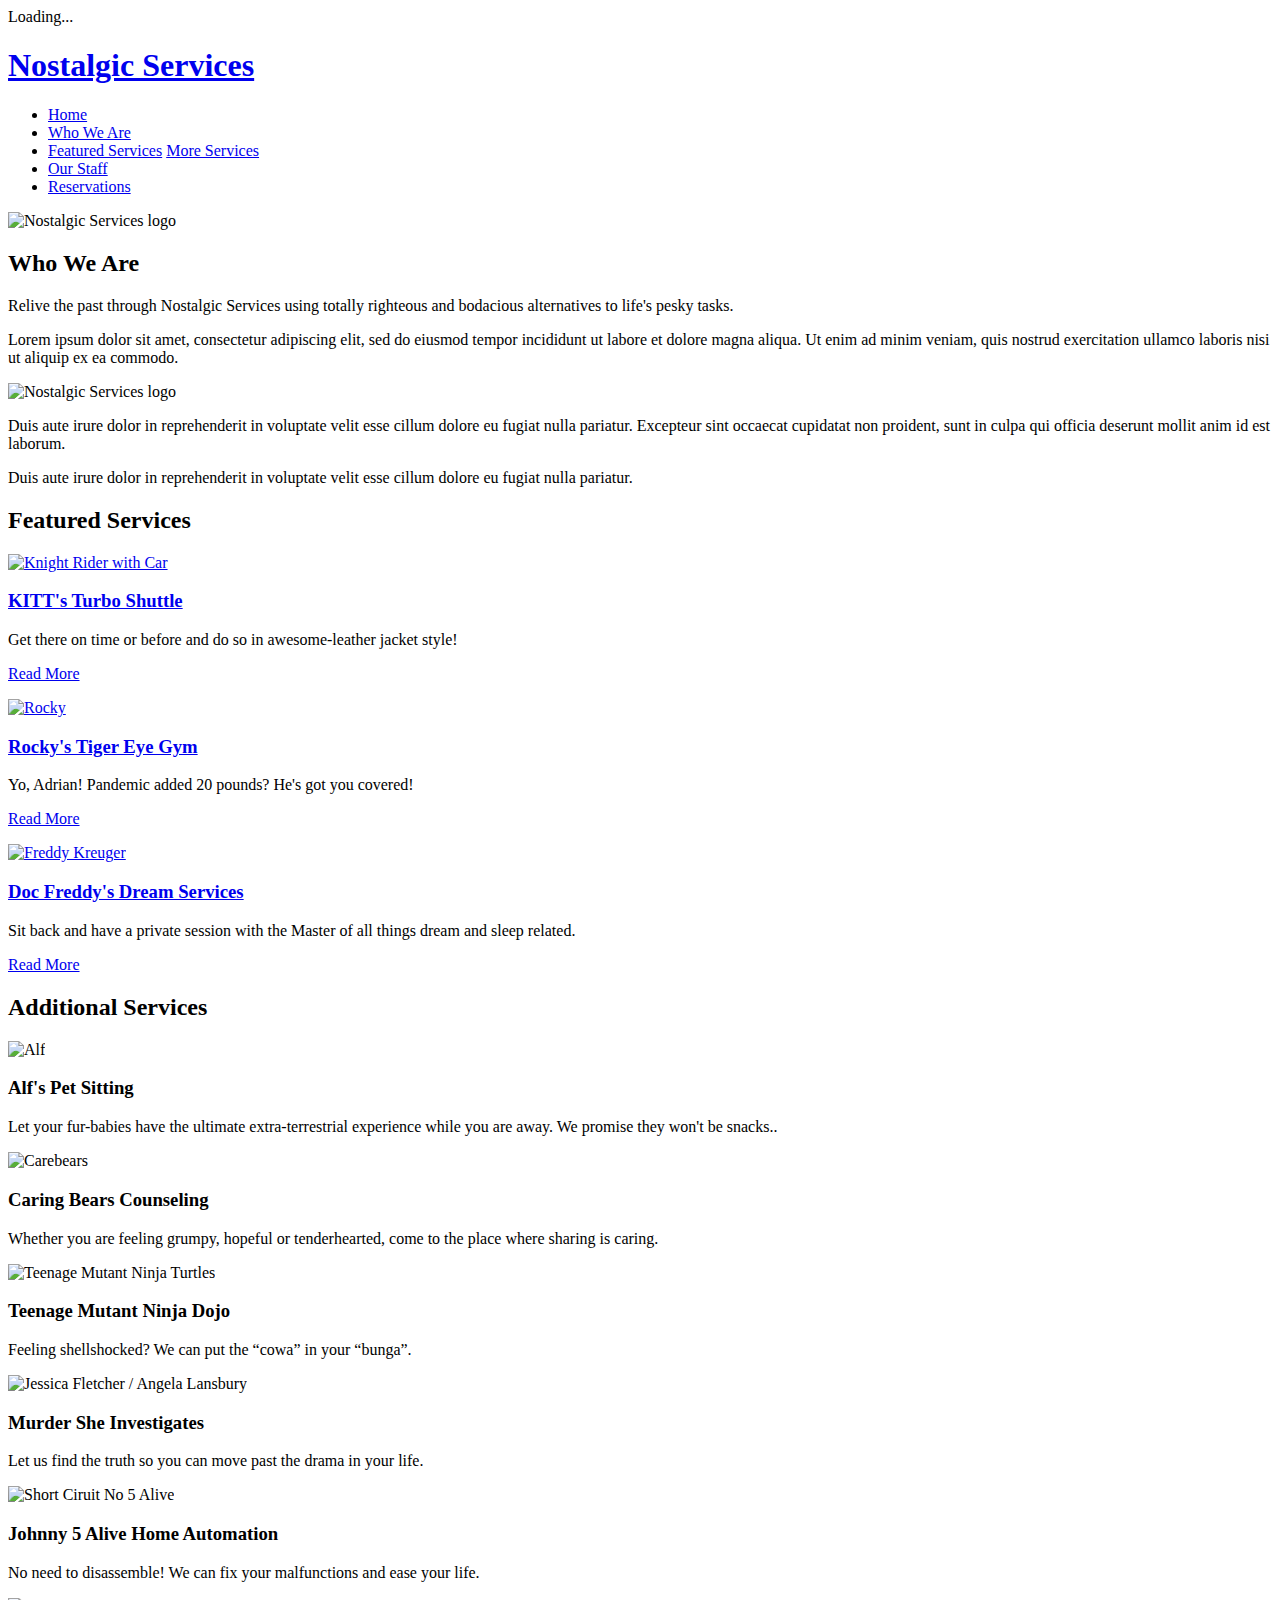
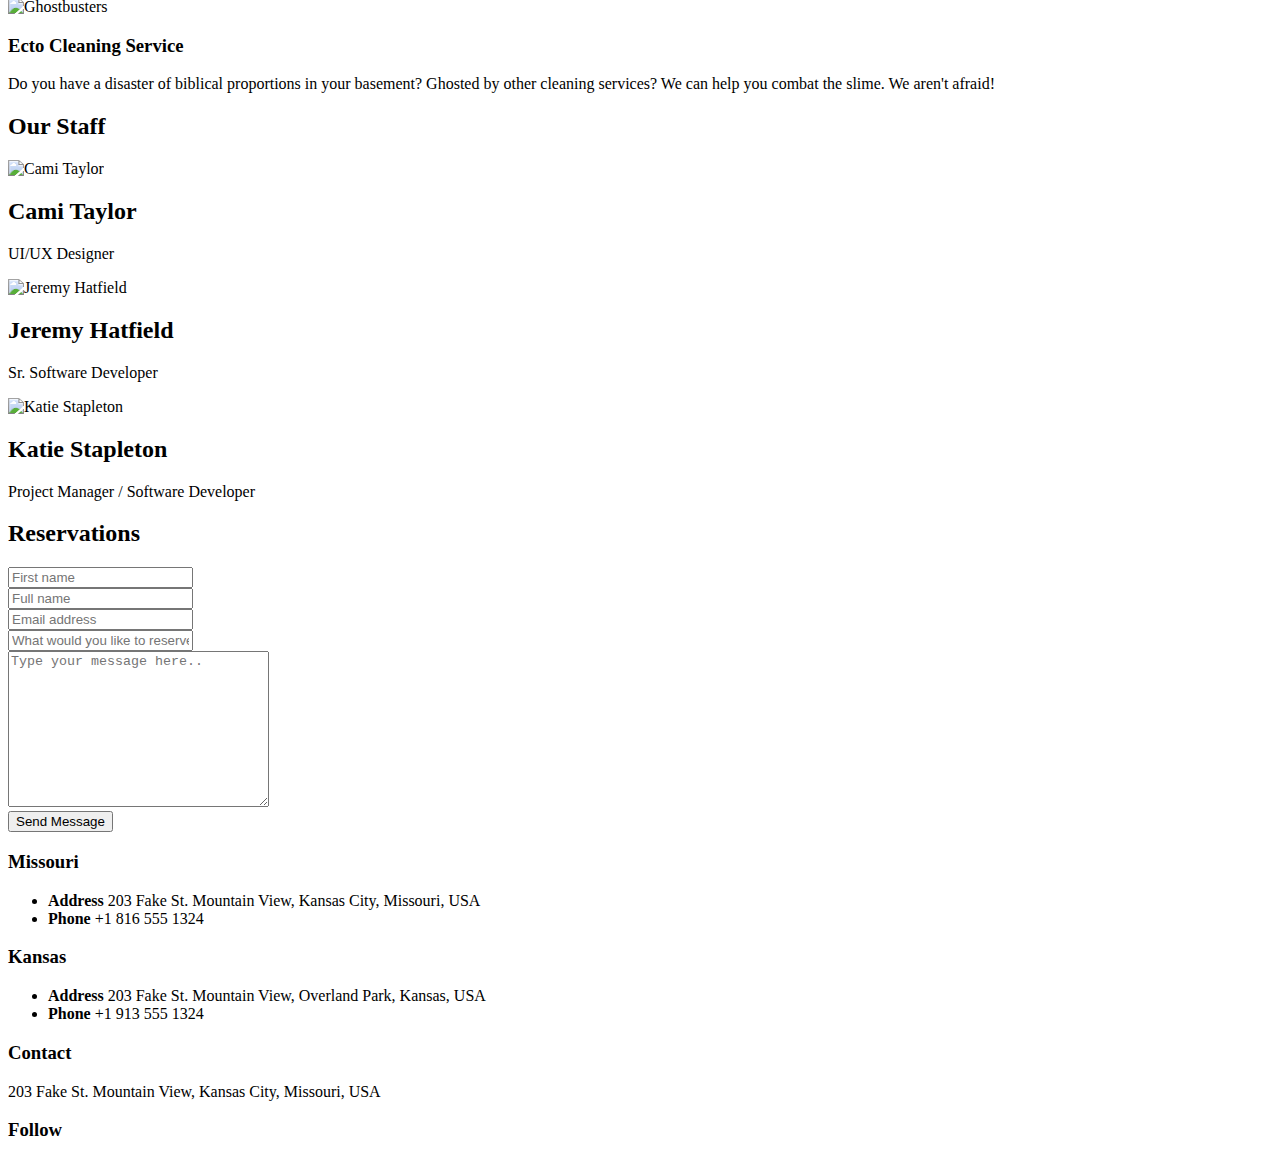
==== index.html @ eb20b689 "iphone - AHHHH" ====
<!DOCTYPE html>
<html lang="en">
  <!-- ******************************************************
    ** Open-source web development project.
    ** Authors:  Cami Taylor, Jeremy Hatfield, Katie Stapleton  
    ** Agile Project: Nostaglic Services
    ** 
    ** Template Copyright: Colorlibs.com
    ** Media Copyright: All media images were retrieved from stock photo sources.
    ** Purpose: This website is built for personal portfolios. It is not intended for commerical purposes. 
    ********************************************************* -->

  <!-- NOTES: make sure to check mobile. -->
  <head>
    <title>Nostalgic Services</title>
    <meta charset="utf-8" />
    <meta
      name="viewport"
      content="width=device-width, initial-scale=1, shrink-to-fit=yes"
    />

    <link rel="stylesheet" href="css/style.css" />
    <link rel="stylesheet" href="css/bootstrap/bootstrap.css" />
    <link rel="stylesheet" href="css/bootstrap-datepicker.css" />

    <link rel="stylesheet" href="css/owl.carousel.min.css" />
    <link rel="stylesheet" href="css/owl.theme.default.min.css" />
    <link rel="stylesheet" href="css/owl.theme.default.min.css" />
    <link rel="stylesheet" href="css/aos.css" />
    <link rel="stylesheet" href="css/jquery-ui.css" />
    <link rel="stylesheet" href="css/jquery.fancybox.min.css" />

    <link rel="preconnect" href="https://fonts.gstatic.com" />
    <link rel="stylesheet" href="fonts/icomoon/style.css" />
    <link rel="stylesheet" href="fonts/flaticon/font/flaticon.css" />
    <link
      rel="stylesheet"
      href="https://fonts.googleapis.com/css2?family=Kaushan+Script&display=swap"
    />
  </head>

  <!--spinner/loading icon-->
  <body data-spy="scroll" data-target=".site-navbar-target" data-offset="300">
    <div id="overlayer"></div>
    <div class="loader">
      <div class="spinner-border text-primary" role="status">
        <span class="sr-only">Loading...</span>
      </div>
    </div>
    <!--mobile adjustment-->
    <div class="site-wrap">
      <div class="site-mobile-menu site-navbar-target">
        <div class="site-mobile-menu-header">
          <div class="site-mobile-menu-close mt-3">
            <span class="icon-close2 js-menu-toggle"></span>
          </div>
        </div>
        <div class="site-mobile-menu-body"></div>
      </div>

      <!--Navigation bar-->
      <header class="site-navbar py-4 js-sticky-header site-navbar-target">
        <div class="container">
          <div class="row align-items-left justify-content-center">
            <div class="col-4">
              <h1 class="m-0 site-logo">
                <a href="index.html">Nostalgic Services</a>
              </h1>
            </div>

            <div class="col-8">
              <nav
                class="site-navigation position-relative text-right d-lg-none"
              >
                <ul
                  class="site-menu main-menu js-clone-nav mr-auto d-none d-lg-block"
                >
                  <!-- nav button 01. HOME -->
                  <li>
                    <a href="#home-section" class="nav-link"> Home</a>
                  </li>
                  <!-- nav button 02 -->
                  <li>
                    <a href="#about-section" class="nav-link"> Who We Are</a>
                  </li>
                  <!--nav button 03. featured services -->
                  <li>
                    <a href="#featured-section" class="nav-link">
                      Featured Services</a
                    >
                    <!-- nav button 04. add'l services -->
                    <a href="#additional-section" class="nav-link">
                      More Services</a
                    >
                  </li>
                  <!--nav button 05. our staff -->
                  <li>
                    <a href="#staff-section" class="nav-link"> Our Staff</a>
                  </li>
                  <!-- nav button 06. contact -->
                  <li>
                    <a href="#reservation-section" class="nav-link"> Reservations</a>
                  </li>
                </ul>
              </nav>
              <!--Gotta love hamburgers-->
              <a
                href="#"
                class="d-inline-block site-menu-toggle js-menu-toggle float-right"
              >
                <span class="icon-menu h1"></span>
              </a>
            </div>
          </div>
        </div>
      </header>

      <!-- primary head including background and text -->
      <!--background image-->
      <!-- FORMER background image code
        <div
        class="site-blocks-cover overlay bg-light"
        style="background-image: url('images/bkgd_head.png')"
        id="home-section"
      </div>
       -->
 
      <div class="row">
        <div class="col-12" id="home-section">
        <img
          src="images/head_large_01.jpg"
          class="img-fluid"
          id="main_header"
          alt="Nostalgic Services logo"
        />
        </div>
      </div>
 
    <!--head text -->
    <!-- EMPTY. TEXT ONLY use to be the "we are services"
        <div class="container">
          <div class="row justify-content-center">
            <div class="col-12 text-center align-self-center text-intro">
              <div class="row justify-content-center">
                <div class="col-lg-8">
                  <h1 class="text-white" data-aos="fade-up" data-aos-delay="">
                    what am i???
                  </h1>
                </div>
              </div>
            </div>
          </div>
        </div>
      -->

      <!--About us section-->
      <div class="site-section" id="about-section">
        <div class="container">
          <div class="row">
            <div class="col-12 mb-4 position-relative">
              <h2 class="section-title text-center mb-5">Who We Are</h2>
            </div>
            <!--about us col1-->
            <div class="col-lg-4">
              <p>Relive the past through Nostalgic Services using totally righteous
                and bodacious alternatives to life's pesky tasks.</p>

              <p>Lorem ipsum dolor sit amet, consectetur adipiscing elit, sed do eiusmod tempor incididunt ut labore et dolore magna aliqua. Ut enim ad minim veniam, quis nostrud exercitation ullamco laboris nisi ut aliquip ex ea commodo.
              </p>
            </div>
            <!--about us image. NS logo-->
            <div class="col-lg-4">
              <img
                src="images/about_img.png"
                alt="Nostalgic Services logo"
                class="img-fluid"
              />
              <!-- author: freepikcompany / freepik.com -->
            </div>
            <!-- about us col2 -->
            <div class="col-lg-4">
              <p>
                Duis aute irure dolor in reprehenderit in voluptate velit esse cillum dolore eu fugiat nulla pariatur. Excepteur sint occaecat cupidatat non proident, sunt in culpa qui officia deserunt mollit anim id est laborum.
              </p>

              <p>
                Duis aute irure dolor in reprehenderit in voluptate velit esse cillum dolore eu fugiat nulla pariatur.
              </p>
            </div>
          </div>
        </div>
      </div>
    </div>

    <!-- featured services section -->
    <section class="site-section bg-light" id="featured-section">
      <div class="container">
        <div class="row">
          <div class="col-12 mb-5 position-relative">
            <h2 class="section-title text-center mb-5">Featured Services</h2>
          </div>
          <!-- featured service card 01. Knight Rider-->
          <div
            class="col-md-6 mb-5 mb-lg-0 col-lg-4"
            data-aos="fade-up"
            data-aos-delay="2"
          >
            <div class="blog_entry">
              <a href="single.html">
                <img
                  src="images/feat_serv_01.jpg"
                  alt="Knight Rider with Car"
                  class="img-fluid"
                />
                <!--author: anonymous / wallpaperflare.com -->
              </a>
              <div class="p-4 bg-white">
                <h3>
                  <a href="single.html">KITT's Turbo Shuttle</a>
                </h3>
                <p>
                  Get there on time or before and do so in awesome-leather
                  jacket style!
                </p>
                <p class="more"><a href="single.html">Read More</a></p>
              </div>
            </div>
          </div>
          <!-- featured service card 02. Rocky-->
          <div
            class="col-md-6 mb-5 mb-lg-0 col-lg-4"
            data-aos="fade-up"
            data-aos-delay="1490"
          >
            <div class="blog_entry">
              <a href="dual.html">
                <img
                  src="images/feat_serv_02.jpg"
                  alt="Rocky"
                  class="img-fluid"
                />
                <!--author: Sunset Boulevard/Getty Images-->
              </a>
              <div class="p-4 bg-white">
                <h3>
                  <a href="dual.html">Rocky's Tiger Eye Gym</a>
                </h3>
                <p>
                  Yo, Adrian! Pandemic added 20 pounds? He's got you covered!
                </p>
                <p class="more">
                  <a href="dual.html">Read More</a>
                </p>
              </div>
            </div>
          </div>
          <!-- featured service card 03. Freddy Kreuger-->
          <div
            class="col-md-6 mb-5 mb-lg-0 col-lg-4"
            data-aos="fade-up"
            data-aos-delay="1815"
          >
            <div class="blog_entry">
              <a href="triple.html">
                <img
                  src="images/feat_serv_03.jpg"
                  alt="Freddy Kreuger"
                  class="img-fluid"
                />
                <!--author: Enrique Guzmán Egas / unsplashed.com -->
              </a>
              <div class="p-4 bg-white">
                <h3>
                  <a href="triple.html">Doc Freddy's Dream Services</a>
                </h3>
                <p>
                  Sit back and have a private session with the Master of all
                  things dream and sleep related.
                </p>
                <p class="more"><a href="triple.html">Read More</a></p>
              </div>
            </div>
            </div>
          </div>
        </div>
      </div>
    </section>


    <!-- add'l services (Adl) section -->
    <!-- Note: once all icons in this section are replaced, "flaticon" folder is not longer needed-->
    <div class="site-section" id="additional-section">
      <div class="container">
        <div class="row">
          <div class="col-12 mb-5 position-relative">
            <h2 class="section-title text-center mb-5">Additional Services</h2>
          </div>
          <!-- Adl 01. R1/C1. Alf -->
          <div class="col-md-6 mb-4" data-aos="fade-up" data-aos-delay="100">
            <div class="service d-flex h-100">
              <div class="svg-icon">
                <img src="images/adl_serv_01.jpg" alt="Alf" class="img-fluid" />
              </div>
              <div class="service-about">
                <h3>Alf's Pet Sitting</h3>
                <p>
                  Let your fur-babies have the ultimate extra-terrestrial
                  experience while you are away. We promise they won't be
                  snacks..
                </p>
                <!--author: Ays4R-H4rB / favpng.com -->
              </div>
            </div>
          </div>
          <!-- Adl 02. R1/C2. Care Bears -->
          <div class="col-md-6 mb-4" data-aos="fade-up" data-aos-delay="100">
            <div class="service d-flex h-100">
              <div class="svg-icon">
                <img
                  src="images/adl_serv_02.jpeg"
                  alt="Carebears"
                  class="img-fluid"
                />
                <!--author: Tom Larsen / favpng.com-->
              </div>
              <div class="service-about">
                <h3>Caring Bears Counseling</h3>
                <p>
                  Whether you are feeling grumpy, hopeful or tenderhearted, come
                  to the place where sharing is caring.
                </p>
              </div>
            </div>
          </div>
          <!-- Adl 03. R2/C1. TMNT -->
          <div class="col-md-6 mb-4" data-aos="fade-up" data-aos-delay="100">
            <div class="service d-flex h-100">
              <div class="svg-icon">
                <img
                  src="images/adl_serv_03.png"
                  alt="Teenage Mutant Ninja Turtles"
                  class="img-fluid"
                />
                <!--author: SaikoYG / favpng.com -->
              </div>
              <div class="service-about">
                <h3>Teenage Mutant Ninja Dojo</h3>
                <p>
                  Feeling shellshocked? We can put the “cowa” in your “bunga”.
                </p>
              </div>
            </div>
          </div>
          <!-- Adl 04. R2/C2. Murder She Wrote -->
          <div class="col-md-6 mb-4" data-aos="fade-up" data-aos-delay="100">
            <div class="service d-flex h-100">
              <div class="svg-icon">
                <img
                  src="images/adl_serv_04.jpg"
                  alt="Jessica Fletcher / Angela Lansbury"
                  class="img-fluid"
                />
                <!--author: Markus Winkler / unsplashed.com -->
              </div>
              <div class="service-about">
                <h3>Murder She Investigates</h3>
                <p>
                  Let us find the truth so you can move past the drama in your
                  life.
                </p>
              </div>
            </div>
          </div>
          <!-- Adl 05. R3/C1. Short circuit -->
          <div class="col-md-6 mb-4" data-aos="fade-up" data-aos-delay="100">
            <div class="service d-flex h-100">
              <div class="svg-icon">
                <img
                  src="images/adl_serv_05.png"
                  alt="Short Ciruit No 5 Alive"
                  class="img-fluid"
                />
                <!--author:  wersjapisanie-prac / favpng.com -->
              </div>
              <div class="service-about">
                <h3>Johnny 5 Alive Home Automation</h3>
                <p>
                  No need to disassemble! We can fix your malfunctions and ease
                  your life.
                </p>
              </div>
            </div>
          </div>
          <!-- Adl 06. R2/C1. Ghostbusters -->
          <div class="col-md-6 mb-4" data-aos="fade-up" data-aos-delay="100">
            <div class="service d-flex h-100">
              <div class="svg-icon">
                <img
                  src="images/adl_serv_06.png"
                  alt="Ghostbusters"
                  class="img-fluid"
                />
                <!--author: draine / favpng.com --> 
              </div>
              <div class="service-about">
                <h3>Ecto Cleaning Service</h3>
                <p>
                  Do you have a disaster of biblical proportions in your
                  basement? Ghosted by other cleaning services? We can help you
                  combat the slime. We aren't afraid!
                </p>
              </div>
            </div>
          </div>
        </div>
      </div>
      <!-- Staff section -->
      <div class="site-section bg-light" id="staff-section">
        <div class="container">
          <div class="row">
            <div class="col-12 mb-5 position-relative">
              <h2 class="section-title text-center mb-5">Our Staff</h2>
            </div>
            <!-- staff: Cami Taylor -->
            <div class="col-md-6 mb-4" data-aos="fade-up" data-aos-delay="100">
              <div class="service d-flex h-100">
                <div class="svg-icon">
                  <img
                    src="images/cami_avatar.svg"
                    alt="Cami Taylor"
                    class="img-fluid"
                  />
                 <!-- accredited: getavataaars.com/ --> 
                </div>
                <div class="service-about">
                  <h2>Cami Taylor</h2>
                  <p class="font-weight-bold">UI/UX Designer</p>
                </div>
              </div>
            </div>
          </div>
          <!-- staff: Jeremy Hatfield -->
          <div class="row">
            <div
              class="col-md-6 mb-4"
              data-aos="fade-up"
              data-aos-delay="100"
            ></div>
            <div class="col-md-6 mb-4" data-aos="fade-up" data-aos-delay="100">
              <div class="service d-flex h-100">
                <div class="svg-icon">
                  <img
                    src="images/jeremy_avatar.svg"
                    alt="Jeremy Hatfield"
                    class="img-fluid"
                  />
                  <!-- accredited: getavataaars.com/ --> 
                </div>
                <div class="service-about">
                  <h2>Jeremy Hatfield</h2>
                  <p class="font-weight-bold">Sr. Software Developer</p>
                </div>
              </div>
            </div>
          </div>
          <!-- staff: Katie Stapleton -->
          <div class="row">
            <div class="col-md-6 mb-4" data-aos="fade-up" data-aos-delay="100">
              <div class="service d-flex h-100">
                <div class="svg-icon">
                  <img
                    src="images/katie_avatar.svg"
                    alt="Katie Stapleton"
                    class="img-fluid"
                  />
                  <!-- accredited: getavataaars.com/ --> 
                </div>
                <div class="service-about">
                  <h2>Katie Stapleton</h2>
                  <p class="font-weight-bold">
                    Project Manager / Software Developer
                  </p>
                </div>
              </div>
            </div>
          </div>
        </div>
      </div>
    </div>

    <section class="site-section" id="reservation-section">
      <div class="container">
        <div class="row">
          <div class="col-12 mb-5 position-relative">
            <h2 class="section-title text-center mb-5">Reservations</h2>
          </div>
        </div>
        <!--contact form to send message -->
        <div class="row justify-content-between">
          <div class="col-lg-6">
            <form action="#" class="form">
              <div class="row mb-4">
                <!-- first name -->
                <div class="form-group col-6">
                  <input
                    type="text"
                    class="form-control"
                    placeholder="First name"
                  />
                </div>
                <!-- full name -->
                <div class="form-group col-6">
                  <input
                    type="text"
                    class="form-control"
                    placeholder="Full name"
                  />
                </div>
              </div>
              <!-- email  -->
              <div class="row mb-4">
                <div class="form-group col-12">
                  <input
                    type="email"
                    class="form-control"
                    placeholder="Email address"
                  />
                </div>
              </div>
              <!-- subject -->
              <div class="row mb-4">
                <div class="form-group col-12">
                  <input
                    type="text"
                    class="form-control"
                    placeholder="What would you like to reserve?"
                  />
                </div>
              </div>
              <!-- message -->
              <div class="row mb-4">
                <div class="form-group col-12">
                  <textarea
                    name="#"
                    id="#"
                    cols="30"
                    rows="10"
                    class="form-control"
                    placeholder="Type your message here.."
                  ></textarea>
                </div>
              </div>
              <!-- send message button -->
              <div class="row">
                <div class="col-md-6">
                  <input
                    type="submit"
                    class="btn btn-primary"
                    value="Send Message"
                  />
                </div>
              </div>
            </form>
          </div>
          <!-- Location Information -->
          <div class="col-lg-5">
            <!-- location 1 -->
            <h3>Missouri</h3>
            <ul class="list-unstyled mb-5">
              <li class="mb-3">
                <strong class="d-block mb-1">Address</strong>
                <span
                  >203 Fake St. Mountain View, Kansas City, Missouri,
                  USA</span
                >
              </li>
              <li class="mb-3">
                <strong class="d-block mb-1">Phone</strong>
                <span>+1 816 555 1324</span>
              </li>
            </ul>
            <!-- location 2 -->
            <h3>Kansas</h3>
            <ul class="list-unstyled">
              <li class="mb-3">
                <strong class="d-block mb-1">Address</strong>
                <span
                  >203 Fake St. Mountain View, Overland Park, Kansas,
                  USA</span
                >
              </li>
              <li class="mb-3">
                <strong class="d-block mb-1">Phone</strong>
                <span>+1 913 555 1324</span>
              </li>
            </ul>
          </div>
        </div>
      </div>
    </section>

    <!-- Footer section -->
    <footer class="site-section bg-light footer">
      <div class="container">
        <div class="row mb-5">
          <div class="col-md-3">
            <!-- ftr.C1. Services #1  -->
            <!-- ISSUE: "services" listed twice. consider changing to "Service Available in:" "Service location" etc-->
            <h3 class="footer-title">Contact</h3>
            <p>
              <!-- ISSUE: address needs to be changed or removed-->
              <span class="d-inline-block d-md-block"
                >203 Fake St. Mountain View,</span
              >
              Kansas City, Missouri, USA
            </p>
          </div>
          <div class="col-md-4 mx-auto">
            <div class="row">
              <!-- <div class="col-lg-4">
                  <h3 class="footer-title">Services</h3>
                  <ul class="list-unstyled">
                    <li><a href="#">Content Marketing</a></li>
                    <li><a href="#">Brand & Logo</a></li>
                    <li><a href="#">Social Advertising</a></li>
                  </ul>
                </div>
                
                <div class="col-lg-4">
                  <h3 class="footer-title">Resources</h3>
                  <ul class="list-unstyled">
                    <li><a href="#">Social Marketing</a></li>
                    <li><a href="#">Web Design</a></li>
                    <li><a href="#">Web Development</a></li>
                  </ul>
                </div>
                
                <div class="col-lg-4">
                  <h3 class="footer-title">Templates</h3>
                  <ul class="list-unstyled">
                    <li><a href="#">Illustration</a></li>
                    <li><a href="#">Video Editing</a></li>
                    <li><a href="#">Copywriting</a></li>
                  </ul>
                </div>-->
            </div>
          </div>
          <!-- ftr.C4. "Follow Me" -->
          <div class="col-md-5">
            <h3 class="footer-title">Follow</h3>
            <a href="#" class="social-circle m-2">
              <span class="icon-twitter"></span>
            </a>
            <a href="#" class="social-circle m-2">
              <span class="icon-facebook"></span>
            </a>
            <a href="#" class="social-circle m-2">
              <span class="icon-instagram"></span>
            </a>
            <a href="#" class="social-circle m-2">
              <span class="icon-dribbble"></span>
            </a>
            <a href="#" class="social-circle m-2">
              <span class="icon-linkedin"></span>
            </a>
          </div>
        </div>

        <!--Copyright claim/disclaimers
          <div class="row">
            <div class="col-12 text-center" >
              <p>
               Link back to Colorlib can't be removed. Template is licensed under CC BY 3.0.
                Copyright &copy;
                <script>
                  document.write(new Date().getFullYear());
                </script>
                All rights reserved | The template is made with
                <i class="icon-heart" aria-hidden="true"></i> by
                <a href="https://colorlib.com" target="_blank">Colorlib</a>
                Link back to Colorlib can't be removed. Template is licensed under CC BY 3.0.
              </p>
            </div>
          </div> -->
      </div>
    </footer>

    <!-- .site-wrap -->

    <script src="js/jquery-3.3.1.min.js"></script>
    <script src="js/jquery-ui.js"></script>
    <script src="js/popper.min.js"></script>
    <script src="js/bootstrap.min.js"></script>
    <script src="js/owl.carousel.min.js"></script>
    <script src="js/jquery.easing.1.3.js"></script>
    <script src="js/aos.js"></script>
    <script src="js/jquery.fancybox.min.js"></script>
    <script src="js/jquery.sticky.js"></script>
    <script src="js/isotope.pkgd.min.js"></script>

    <script src="js/main.js"></script>
  </body>
</html>
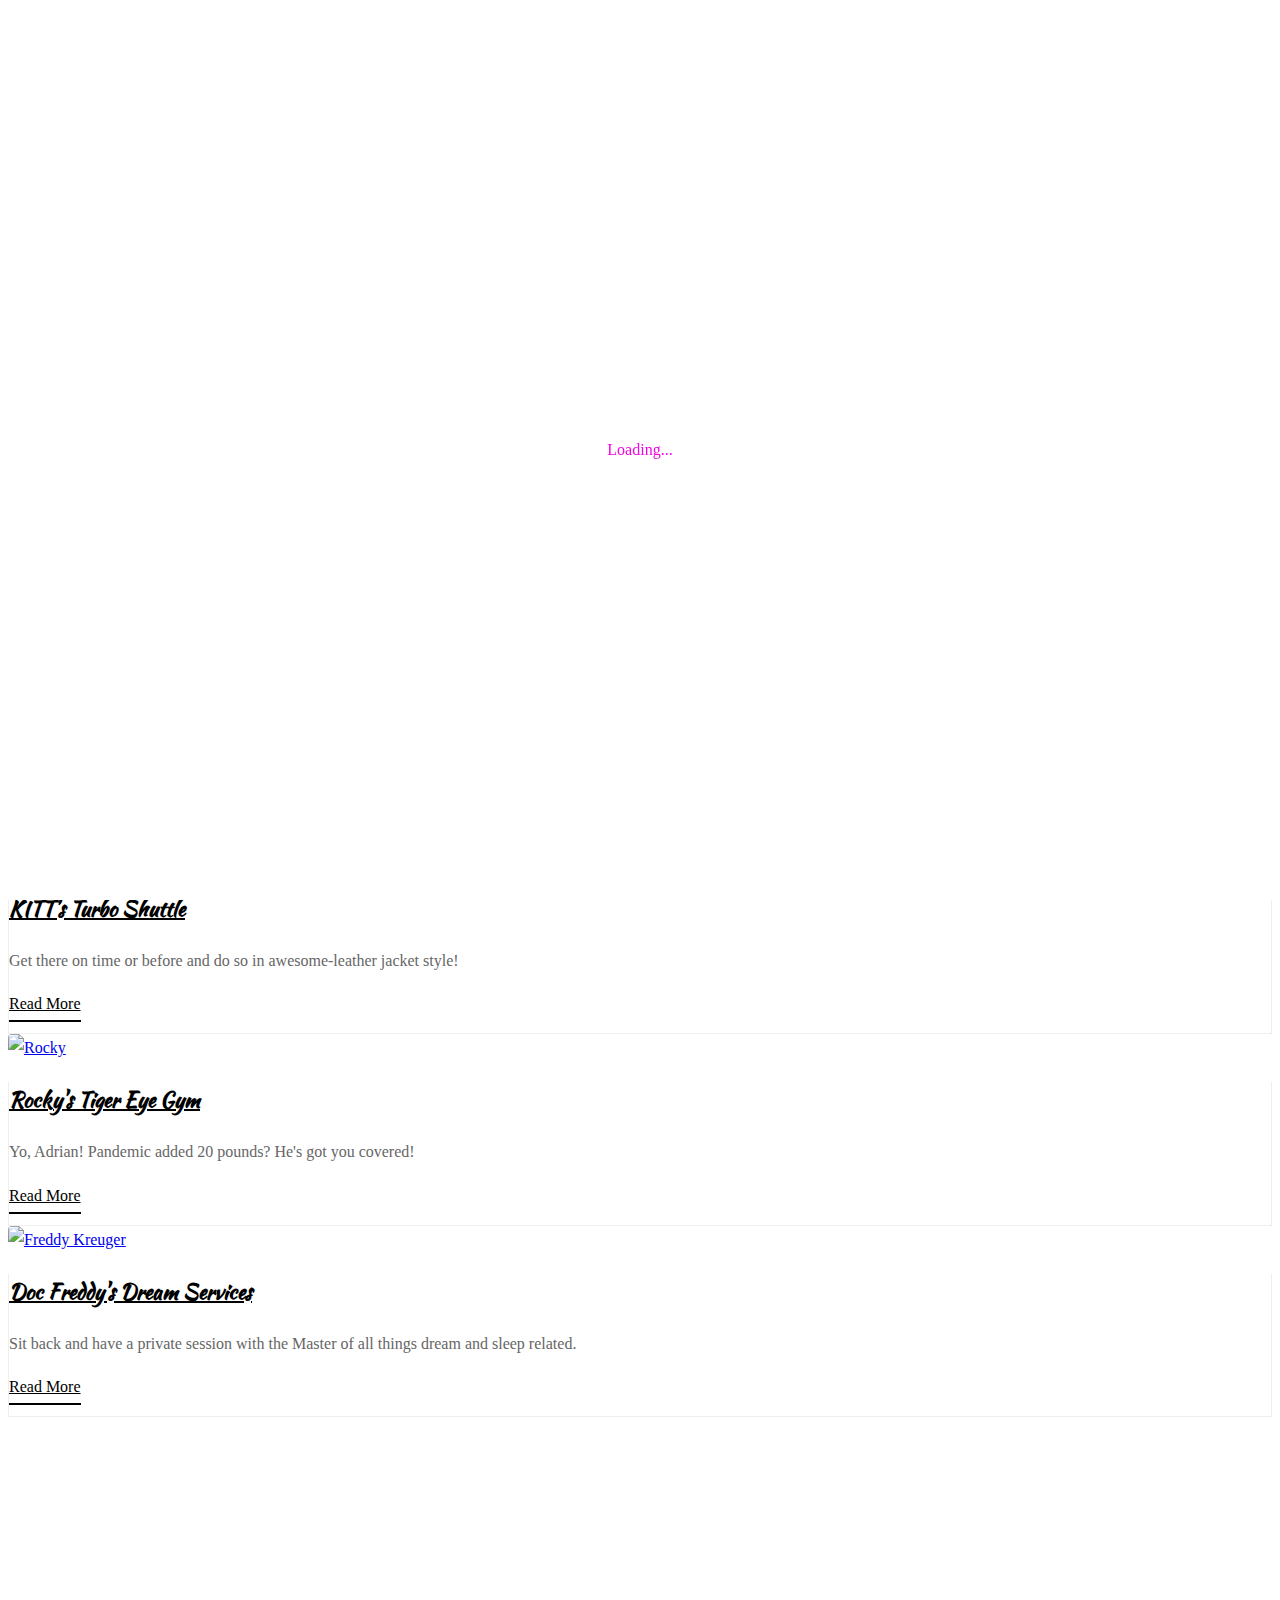
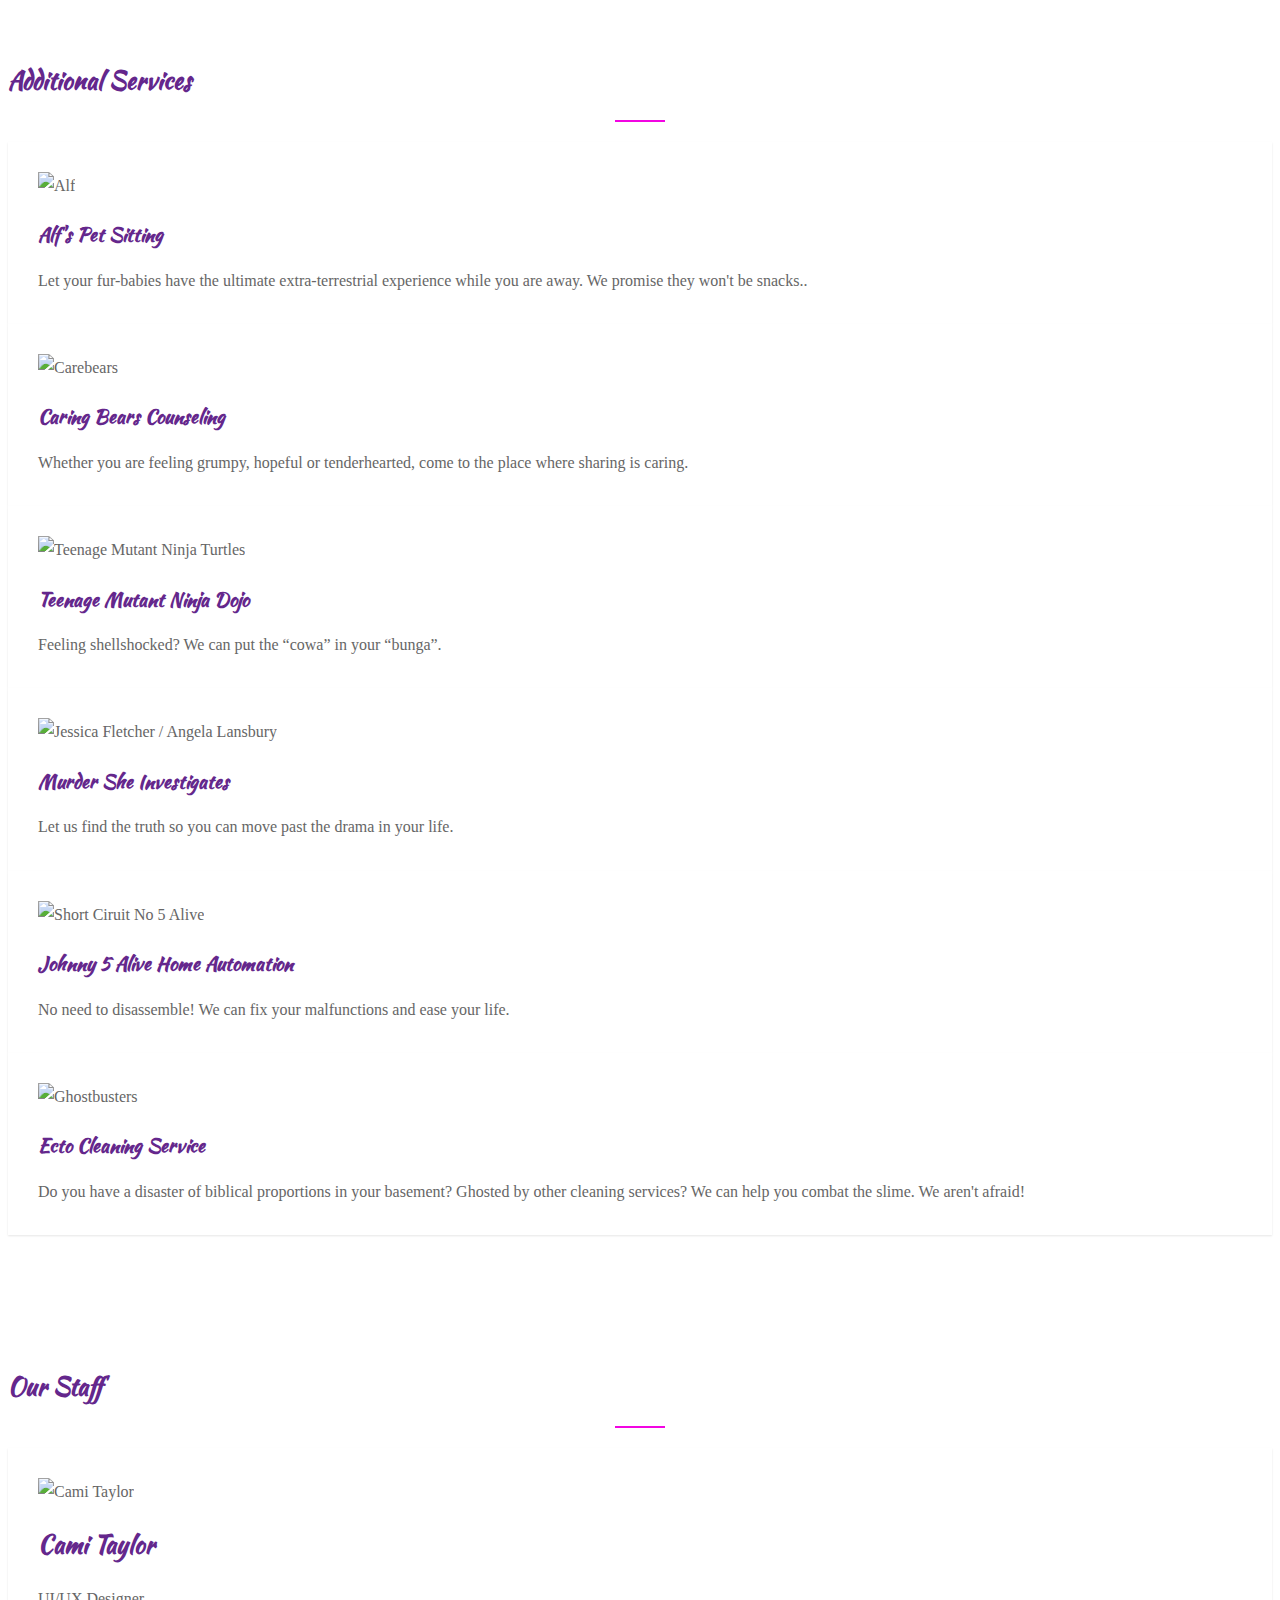
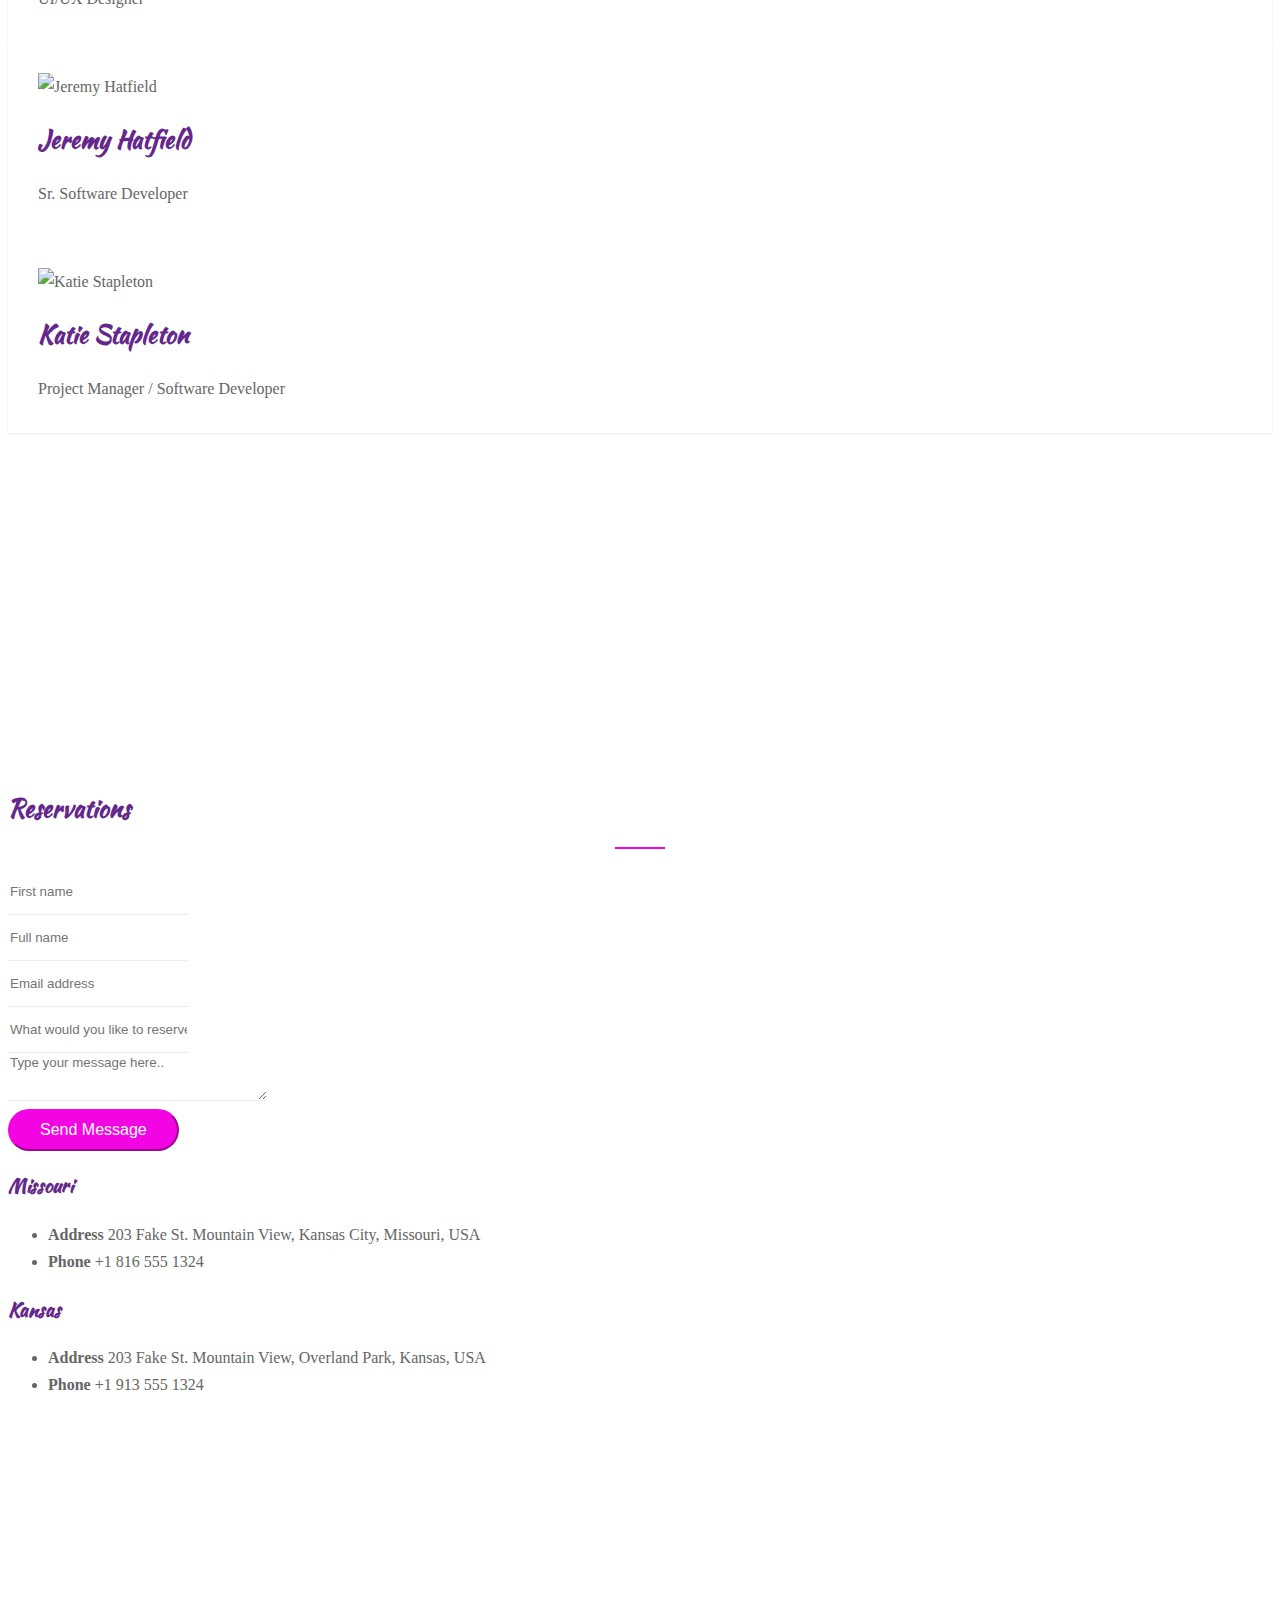
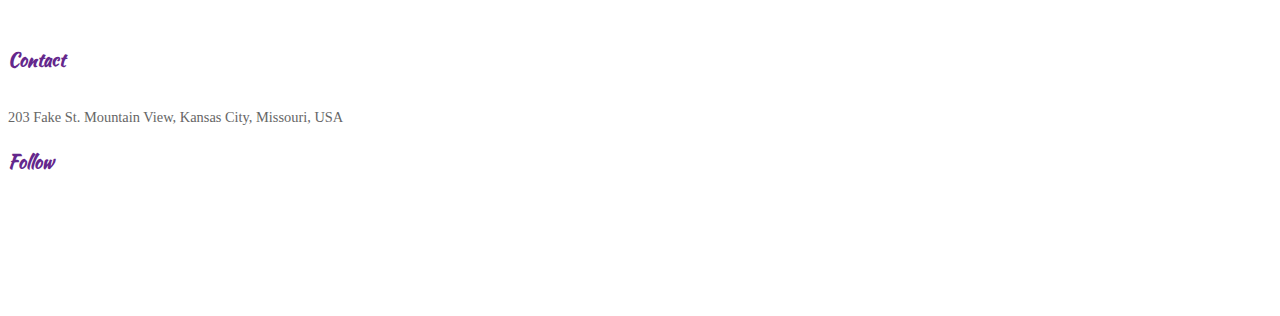
==== commit 66c3411b: "reverse header" ====
--- a/index.html
+++ b/index.html
@@ -16,7 +16,7 @@
     <meta charset="utf-8" />
     <meta
       name="viewport"
-      content="width=device-width, initial-scale=1, shrink-to-fit=yes"
+      content="width=device-width, initial-scale=1, shrink-to-fit=no"
     />
 
     <link rel="stylesheet" href="css/style.css" />
@@ -125,16 +125,29 @@
       </div>
        -->
  
-      <div class="row">
+
+
+       <div class="row">
         <div class="col-12" id="home-section">
+        <img src="images/head_large_01.jpg" 
+             class="img-fluid" 
+             id="main_header" 
+             alt="Nostalgic Services logo">
+        </div>
+      </div>
+
+      <!--
+      <div class="row" id="home-section">
+        <div class="col-12"></div>
         <img
           src="images/head_large_01.jpg"
           class="img-fluid"
           id="main_header"
           alt="Nostalgic Services logo"
         />
-        </div>
-      </div>
+      </div>
+    </div>
+  -->
  
     <!--head text -->
     <!-- EMPTY. TEXT ONLY use to be the "we are services"
--- a/css/style.css
+++ b/css/style.css
@@ -0,0 +1,1344 @@
+/* Base */
+html {
+  overflow-x: hidden;
+}
+
+body {
+  line-height: 1.7;
+  color: #666666;
+  font-weight: 400;
+  font-size: 1rem;
+}
+
+::-moz-selection {
+  background: #000;
+  color: #fff;
+}
+
+::selection {
+  background: #000;
+  color: #f205e2;
+}
+
+a {
+  -webkit-transition: 0.3s all ease;
+  -o-transition: 0.3s all ease;
+  transition: 0.3s all ease;
+}
+a:hover {
+  text-decoration: none;
+}
+
+h2,
+h3,
+h4,
+h5,
+.h2,
+.h3,
+.h4,
+.h5 {
+  font-family: "Kaushan Script", sans-serif;
+  color: #64278c;
+}
+
+h1,
+.h1 {
+  font-family: "Kaushan Script", sans-serif;
+  color: #f205e2;
+}
+
+.border-2 {
+  border-width: 2px;
+}
+
+.text-black {
+  color: #000 !important;
+}
+
+.bg-black {
+  background: #000 !important;
+}
+
+.color-black-opacity-5 {
+  color: rgba(0, 0, 0, 0.5);
+}
+
+.color-white-opacity-5 {
+  color: rgba(255, 255, 255, 0.5);
+}
+
+body:after {
+  -webkit-transition: 0.3s all ease-in-out;
+  -o-transition: 0.3s all ease-in-out;
+  transition: 0.3s all ease-in-out;
+}
+
+.offcanvas-menu {
+  position: relative;
+}
+.offcanvas-menu:after {
+  position: absolute;
+  content: "";
+  bottom: 0;
+  left: 0;
+  top: 0;
+  right: 0;
+  z-index: 999;
+  background: rgba(0, 0, 0, 0.2);
+}
+#home-section {
+  width: 100%;
+  height: auto;
+}
+.btn {
+  font-size: 16px;
+  border-radius: 30px;
+  padding: 10px 30px;
+}
+.btn:hover,
+.btn:active,
+.btn:focus {
+  outline: none;
+  -webkit-box-shadow: none !important;
+  box-shadow: none !important;
+}
+.btn.btn-primary {
+  background: #f205e2;
+  border-color: #f205e2;
+  color: #fff;
+}
+.btn.btn-primary:hover {
+  background: #000;
+  border-color: #000;
+  color: #fff;
+}
+.btn.btn-primary.btn-black--hover:hover {
+  background: #666666;
+  color: #fff;
+}
+
+.line-height-1 {
+  line-height: 1 !important;
+}
+
+.bg-black {
+  background: #000;
+}
+
+.form-control {
+  height: 43px;
+  border-radius: 30px;
+  font-family: "Jost", -apple-system, BlinkMacSystemFont, "Segoe UI", Roboto,
+    "Helvetica Neue", Arial, "Noto Sans", sans-serif, "Apple Color Emoji",
+    "Segoe UI Emoji", "Segoe UI Symbol", "Noto Color Emoji";
+}
+.form-control:active,
+.form-control:focus {
+  border-color: #f205e2;
+}
+.form-control:hover,
+.form-control:active,
+.form-control:focus {
+  -webkit-box-shadow: none !important;
+  box-shadow: none !important;
+}
+
+.site-section {
+  padding: 2.5em 0;
+}
+@media (min-width: 768px) {
+  .site-section {
+    padding: 7em 0;
+  }
+}
+.site-section.site-section-sm {
+  padding: 4em 0;
+}
+
+.site-section-heading {
+  padding-bottom: 20px;
+  margin-bottom: 0px;
+  position: relative;
+  font-size: 2.5rem;
+}
+@media (min-width: 768px) {
+  .site-section-heading {
+    font-size: 3rem;
+  }
+}
+
+.site-footer {
+  padding: 4em 0;
+  background: #333333;
+}
+@media (min-width: 768px) {
+  .site-footer {
+    padding: 8em 0;
+  }
+}
+.site-footer .border-top {
+  border-top: 1px solid rgba(255, 255, 255, 0.1) !important;
+}
+.site-footer p {
+  color: #737373;
+}
+.site-footer h2,
+.site-footer h3,
+.site-footer h4,
+.site-footer h5 {
+  color: #fff;
+}
+.site-footer a {
+  color: #999999;
+}
+.site-footer a:hover {
+  color: white;
+}
+.site-footer ul li {
+  margin-bottom: 10px;
+}
+.site-footer .footer-heading {
+  font-size: 16px;
+  color: #fff;
+}
+
+.bg-text-line {
+  display: inline;
+  background: #000;
+  -webkit-box-shadow: 20px 0 0 #000, -20px 0 0 #000;
+  box-shadow: 20px 0 0 #000, -20px 0 0 #000;
+}
+
+.text-white-opacity-05 {
+  color: rgba(255, 255, 255, 0.5);
+}
+
+.text-black-opacity-05 {
+  color: rgba(0, 0, 0, 0.5);
+}
+
+.hover-bg-enlarge {
+  overflow: hidden;
+  position: relative;
+}
+@media (max-width: 991.98px) {
+  .hover-bg-enlarge {
+    height: auto !important;
+  }
+}
+.hover-bg-enlarge > div {
+  -webkit-transform: scale(1);
+  -ms-transform: scale(1);
+  transform: scale(1);
+  -webkit-transition: 0.8s all ease-in-out;
+  -o-transition: 0.8s all ease-in-out;
+  transition: 0.8s all ease-in-out;
+}
+.hover-bg-enlarge:hover > div,
+.hover-bg-enlarge:focus > div,
+.hover-bg-enlarge:active > div {
+  -webkit-transform: scale(1.2);
+  -ms-transform: scale(1.2);
+  transform: scale(1.2);
+}
+@media (max-width: 991.98px) {
+  .hover-bg-enlarge .bg-image-md-height {
+    height: 300px !important;
+  }
+}
+
+.bg-image {
+  background-size: cover;
+  background-position: center center;
+  background-repeat: no-repeat;
+  background-attachment: fixed;
+}
+.bg-image.overlay {
+  position: relative;
+}
+.bg-image.overlay:after {
+  position: absolute;
+  content: "";
+  top: 0;
+  left: 0;
+  right: 0;
+  bottom: 0;
+  z-index: 0;
+  width: 100%;
+  background: rgba(0, 0, 0, 0.7);
+}
+.bg-image > .container {
+  position: relative;
+  z-index: 1;
+}
+
+@media (max-width: 991.98px) {
+  .img-md-fluid {
+    max-width: 100%;
+  }
+}
+
+@media (max-width: 991.98px) {
+  .display-1,
+  .display-3 {
+    font-size: 3rem;
+  }
+}
+
+.play-single-big {
+  width: 90px;
+  height: 90px;
+  display: inline-block;
+  border: 2px solid #fff;
+  color: #fff !important;
+  border-radius: 50%;
+  position: relative;
+  -webkit-transition: 0.3s all ease-in-out;
+  -o-transition: 0.3s all ease-in-out;
+  transition: 0.3s all ease-in-out;
+}
+.play-single-big > span {
+  font-size: 50px;
+  position: absolute;
+  top: 50%;
+  left: 50%;
+  -webkit-transform: translate(-40%, -50%);
+  -ms-transform: translate(-40%, -50%);
+  transform: translate(-40%, -50%);
+}
+.play-single-big:hover {
+  width: 120px;
+  height: 120px;
+}
+
+.overlap-to-top {
+  margin-top: -150px;
+}
+
+.ul-check {
+  margin-bottom: 50px;
+}
+.ul-check li {
+  position: relative;
+  padding-left: 35px;
+  margin-bottom: 15px;
+  line-height: 1.5;
+}
+.ul-check li:before {
+  left: 0;
+  font-size: 20px;
+  top: -0.3rem;
+  font-family: "icomoon";
+  content: "\e5ca";
+  position: absolute;
+}
+.ul-check.white li:before {
+  color: #fff;
+}
+.ul-check.success li:before {
+  color: #71bc42;
+}
+.ul-check.primary li:before {
+  color: #f205e2;
+}
+.ul-check li.remove {
+  text-decoration: line-through;
+  color: #dee2e6;
+}
+.ul-check li.remove:before {
+  color: #dee2e6;
+}
+
+.select-wrap,
+.wrap-icon {
+  position: relative;
+}
+.select-wrap .icon,
+.wrap-icon .icon {
+  position: absolute;
+  right: 10px;
+  top: 50%;
+  -webkit-transform: translateY(-50%);
+  -ms-transform: translateY(-50%);
+  transform: translateY(-50%);
+  font-size: 22px;
+}
+.select-wrap select,
+.wrap-icon select {
+  -webkit-appearance: none;
+  -moz-appearance: none;
+  appearance: none;
+  width: 100%;
+}
+
+.spinner-border {
+  color: #f205e2;
+}
+
+/*PRELOADING------------ */
+#overlayer {
+  width: 100%;
+  height: 100%;
+  position: fixed;
+  z-index: 7100;
+  background: #fff;
+  top: 0;
+  left: 0;
+  right: 0;
+  bottom: 0;
+}
+
+.loader {
+  z-index: 7700;
+  position: fixed;
+  top: 50%;
+  left: 50%;
+  -webkit-transform: translate(-50%, -50%);
+  -ms-transform: translate(-50%, -50%);
+  transform: translate(-50%, -50%);
+}
+
+/* Navbar */
+.site-navbar {
+  margin-bottom: 0px;
+  z-index: 1999;
+  position: absolute;
+  top: 0;
+  width: 100%;
+  border-bottom: rgba(255, 255, 255, 0.7);
+}
+.site-navbar .site-logo {
+  font-size: 1.5rem;
+}
+.site-navbar .site-logo a {
+  border: 4px solid #fff;
+  display: inline-block;
+  padding: 5px 10px;
+}
+.site-navbar .site-navigation .site-menu {
+  margin: 0;
+  padding: 0;
+  margin-bottom: 0;
+  font-family: "Jost", sans-serif;
+}
+.site-navbar .site-navigation .site-menu a {
+  text-decoration: none !important;
+  display: inline-block;
+  position: relative;
+  padding: 5px 20px;
+}
+.site-navbar .site-navigation .site-menu a:before {
+  position: absolute;
+  content: "";
+  bottom: 0;
+  left: 18px;
+  right: 18px;
+  height: 2px;
+  width: 0;
+  background: #fff;
+  -webkit-transition: 0.3s all ease-in-out;
+  -o-transition: 0.3s all ease-in-out;
+  transition: 0.3s all ease-in-out;
+}
+.site-navbar .site-navigation .site-menu a:hover,
+.site-navbar .site-navigation .site-menu a.active {
+  color: #000;
+}
+.site-navbar .site-navigation .site-menu a:hover:before,
+.site-navbar .site-navigation .site-menu a.active:before {
+  width: 100%;
+}
+.site-navbar .site-navigation .site-menu > li {
+  display: inline-block;
+}
+.site-navbar .site-navigation .site-menu > li > a {
+  padding: 5px 20px;
+  color: #000;
+  display: inline-block;
+  text-decoration: none !important;
+}
+.site-navbar .site-navigation .site-menu > li > a:hover {
+  color: #f205e2;
+}
+.site-navbar .site-navigation .site-menu .has-children {
+  position: relative;
+}
+.site-navbar .site-navigation .site-menu .has-children > a {
+  position: relative;
+  padding-right: 20px;
+}
+.site-navbar .site-navigation .site-menu .has-children > a:before {
+  position: absolute;
+  content: "\e313";
+  font-size: 16px;
+  top: 50%;
+  right: 0;
+  -webkit-transform: translateY(-50%);
+  -ms-transform: translateY(-50%);
+  transform: translateY(-50%);
+  font-family: "icomoon";
+}
+.site-navbar .site-navigation .site-menu .has-children .dropdown {
+  visibility: hidden;
+  opacity: 0;
+  top: 100%;
+  position: absolute;
+  text-align: left;
+  border-top: 2px solid #f205e2;
+  -webkit-box-shadow: 0 2px 10px -2px rgba(0, 0, 0, 0.1);
+  box-shadow: 0 2px 10px -2px rgba(0, 0, 0, 0.1);
+  padding: 0px 0;
+  margin-top: 20px;
+  margin-left: 0px;
+  background: #fff;
+  -webkit-transition: 0.2s 0s;
+  -o-transition: 0.2s 0s;
+  transition: 0.2s 0s;
+}
+.site-navbar .site-navigation .site-menu .has-children .dropdown.arrow-top {
+  position: absolute;
+}
+.site-navbar
+  .site-navigation
+  .site-menu
+  .has-children
+  .dropdown.arrow-top:before {
+  bottom: 100%;
+  left: 20%;
+  border: solid transparent;
+  content: " ";
+  height: 0;
+  width: 0;
+  position: absolute;
+  pointer-events: none;
+}
+.site-navbar
+  .site-navigation
+  .site-menu
+  .has-children
+  .dropdown.arrow-top:before {
+  border-color: rgba(136, 183, 213, 0);
+  border-bottom-color: #fff;
+  border-width: 10px;
+  margin-left: -10px;
+}
+.site-navbar .site-navigation .site-menu .has-children .dropdown a {
+  text-transform: none;
+  letter-spacing: normal;
+  -webkit-transition: 0s all;
+  -o-transition: 0s all;
+  transition: 0s all;
+  color: #000;
+}
+.site-navbar .site-navigation .site-menu .has-children .dropdown .active {
+  color: #f205e2 !important;
+}
+.site-navbar .site-navigation .site-menu .has-children .dropdown > li {
+  list-style: none;
+  padding: 0;
+  margin: 0;
+  min-width: 210px;
+}
+.site-navbar .site-navigation .site-menu .has-children .dropdown > li > a {
+  padding: 9px 20px;
+  display: block;
+}
+.site-navbar
+  .site-navigation
+  .site-menu
+  .has-children
+  .dropdown
+  > li
+  > a:hover {
+  background: #eff1f3;
+  color: #000;
+}
+.site-navbar
+  .site-navigation
+  .site-menu
+  .has-children
+  .dropdown
+  > li.has-children
+  > a:before {
+  content: "\e315";
+  right: 20px;
+}
+.site-navbar
+  .site-navigation
+  .site-menu
+  .has-children
+  .dropdown
+  > li.has-children
+  > .dropdown,
+.site-navbar
+  .site-navigation
+  .site-menu
+  .has-children
+  .dropdown
+  > li.has-children
+  > ul {
+  left: 100%;
+  top: 0;
+}
+.site-navbar .site-navigation .site-menu .has-children:hover > a,
+.site-navbar .site-navigation .site-menu .has-children:focus > a,
+.site-navbar .site-navigation .site-menu .has-children:active > a {
+  color: #f205e2;
+}
+.site-navbar .site-navigation .site-menu .has-children:hover,
+.site-navbar .site-navigation .site-menu .has-children:focus,
+.site-navbar .site-navigation .site-menu .has-children:active {
+  cursor: pointer;
+}
+.site-navbar .site-navigation .site-menu .has-children:hover > .dropdown,
+.site-navbar .site-navigation .site-menu .has-children:focus > .dropdown,
+.site-navbar .site-navigation .site-menu .has-children:active > .dropdown {
+  -webkit-transition-delay: 0s;
+  -o-transition-delay: 0s;
+  transition-delay: 0s;
+  margin-top: 0px;
+  visibility: visible;
+  opacity: 1;
+}
+
+.site-mobile-menu {
+  width: 300px;
+  position: fixed;
+  right: 0;
+  z-index: 2000;
+  padding-top: 20px;
+  background: #fff;
+  height: calc(100vh);
+  -webkit-transform: translateX(110%);
+  -ms-transform: translateX(110%);
+  transform: translateX(110%);
+  -webkit-box-shadow: -10px 0 20px -10px rgba(0, 0, 0, 0.1);
+  box-shadow: -10px 0 20px -10px rgba(0, 0, 0, 0.1);
+  -webkit-transition: 0.3s all ease-in-out;
+  -o-transition: 0.3s all ease-in-out;
+  transition: 0.3s all ease-in-out;
+}
+.offcanvas-menu .site-mobile-menu {
+  -webkit-transform: translateX(0%);
+  -ms-transform: translateX(0%);
+  transform: translateX(0%);
+}
+.site-mobile-menu .site-mobile-menu-header {
+  width: 100%;
+  float: left;
+  padding-left: 20px;
+  padding-right: 20px;
+}
+.site-mobile-menu .site-mobile-menu-header .site-mobile-menu-close {
+  float: right;
+  margin-top: 8px;
+}
+.site-mobile-menu .site-mobile-menu-header .site-mobile-menu-close span {
+  font-size: 30px;
+  display: inline-block;
+  padding-left: 10px;
+  padding-right: 0px;
+  line-height: 1;
+  cursor: pointer;
+  -webkit-transition: 0.3s all ease;
+  -o-transition: 0.3s all ease;
+  transition: 0.3s all ease;
+}
+.site-mobile-menu .site-mobile-menu-header .site-mobile-menu-logo {
+  float: left;
+  margin-top: 10px;
+  margin-left: 0px;
+}
+.site-mobile-menu .site-mobile-menu-header .site-mobile-menu-logo a {
+  display: inline-block;
+  text-transform: uppercase;
+}
+.site-mobile-menu .site-mobile-menu-header .site-mobile-menu-logo a img {
+  max-width: 70px;
+}
+.site-mobile-menu .site-mobile-menu-header .site-mobile-menu-logo a:hover {
+  text-decoration: none;
+}
+.site-mobile-menu .site-mobile-menu-body {
+  overflow-y: scroll;
+  -webkit-overflow-scrolling: touch;
+  position: relative;
+  padding: 0 20px 20px 20px;
+  height: calc(100vh - 52px);
+  padding-bottom: 150px;
+}
+.site-mobile-menu .site-nav-wrap {
+  padding: 0;
+  margin: 0;
+  list-style: none;
+  position: relative;
+}
+.site-mobile-menu .site-nav-wrap a {
+  padding: 10px 20px;
+  display: block;
+  position: relative;
+  color: #212529;
+}
+.site-mobile-menu .site-nav-wrap a:hover {
+  color: #f205e2;
+}
+.site-mobile-menu .site-nav-wrap li {
+  position: relative;
+  display: block;
+}
+.site-mobile-menu .site-nav-wrap li .active {
+  color: #f205e2;
+}
+.site-mobile-menu .site-nav-wrap .arrow-collapse {
+  position: absolute;
+  right: 0px;
+  top: 10px;
+  z-index: 20;
+  width: 36px;
+  height: 36px;
+  text-align: center;
+  cursor: pointer;
+  border-radius: 50%;
+}
+.site-mobile-menu .site-nav-wrap .arrow-collapse:hover {
+  background: #f8f9fa;
+}
+.site-mobile-menu .site-nav-wrap .arrow-collapse:before {
+  font-size: 12px;
+  z-index: 20;
+  font-family: "icomoon";
+  content: "\f078";
+  position: absolute;
+  top: 50%;
+  left: 50%;
+  -webkit-transform: translate(-50%, -50%) rotate(-180deg);
+  -ms-transform: translate(-50%, -50%) rotate(-180deg);
+  transform: translate(-50%, -50%) rotate(-180deg);
+  -webkit-transition: 0.3s all ease;
+  -o-transition: 0.3s all ease;
+  transition: 0.3s all ease;
+}
+.site-mobile-menu .site-nav-wrap .arrow-collapse.collapsed:before {
+  -webkit-transform: translate(-50%, -50%);
+  -ms-transform: translate(-50%, -50%);
+  transform: translate(-50%, -50%);
+}
+.site-mobile-menu .site-nav-wrap > li {
+  display: block;
+  position: relative;
+  float: left;
+  width: 100%;
+}
+.site-mobile-menu .site-nav-wrap > li > a {
+  padding-left: 20px;
+  font-size: 20px;
+}
+.site-mobile-menu .site-nav-wrap > li > ul {
+  padding: 0;
+  margin: 0;
+  list-style: none;
+}
+.site-mobile-menu .site-nav-wrap > li > ul > li {
+  display: block;
+}
+.site-mobile-menu .site-nav-wrap > li > ul > li > a {
+  padding-left: 40px;
+  font-size: 16px;
+}
+.site-mobile-menu .site-nav-wrap > li > ul > li > ul {
+  padding: 0;
+  margin: 0;
+}
+.site-mobile-menu .site-nav-wrap > li > ul > li > ul > li {
+  display: block;
+}
+.site-mobile-menu .site-nav-wrap > li > ul > li > ul > li > a {
+  font-size: 16px;
+  padding-left: 60px;
+}
+.site-mobile-menu .site-nav-wrap[data-class="social"] {
+  float: left;
+  width: 100%;
+  margin-top: 30px;
+  padding-bottom: 5em;
+}
+.site-mobile-menu .site-nav-wrap[data-class="social"] > li {
+  width: auto;
+}
+.site-mobile-menu .site-nav-wrap[data-class="social"] > li:first-child a {
+  padding-left: 15px !important;
+}
+
+.sticky-wrapper {
+  position: absolute;
+  z-index: 100;
+  width: 100%;
+}
+.sticky-wrapper .site-navbar {
+  -webkit-transition: 0.3s all ease;
+  -o-transition: 0.3s all ease;
+  transition: 0.3s all ease;
+}
+.sticky-wrapper .site-navbar .site-menu-toggle {
+  color: #fff;
+}
+.sticky-wrapper .site-navbar .site-logo a {
+  color: #fff;
+}
+.sticky-wrapper .site-navbar .site-menu > li > a {
+  color: #fff;
+}
+.sticky-wrapper .site-navbar .site-menu > li > a:hover,
+.sticky-wrapper .site-navbar .site-menu > li > a.active {
+  color: #fff !important;
+}
+.sticky-wrapper.is-sticky .site-navbar {
+  border-bottom: 1px solid transparent;
+  -webkit-box-shadow: 4px 0 20px -5px rgba(0, 0, 0, 0);
+  box-shadow: 4px 0 20px -5px rgba(0, 0, 0, 0);
+  opacity: 0.5;
+}
+.sticky-wrapper.is-sticky .site-navbar .site-menu-toggle {
+  color: #fff;
+}
+.sticky-wrapper.is-sticky .site-navbar .site-logo {
+  font-size: 1.5rem;
+}
+.sticky-wrapper.is-sticky .site-navbar .site-logo a {
+  border: 4px solid #fff;
+}
+.sticky-wrapper.is-sticky .site-navbar .site-logo a {
+  color: #fff;
+}
+.sticky-wrapper.is-sticky .site-navbar .site-menu > li > a {
+  color: #fff !important;
+}
+.sticky-wrapper.is-sticky .site-navbar .site-menu > li > a:hover,
+.sticky-wrapper.is-sticky .site-navbar .site-menu > li > a.active {
+  color: #f205e2 !important;
+}
+.sticky-wrapper .shrink {
+  padding-top: 10px !important;
+  padding-bottom: 10px !important;
+}
+
+/* Blocks */
+.site-blocks-cover {
+  background-size: cover;
+  background-repeat: no-repeat;
+  background-position: top;
+  background-position: center center;
+  overflow: hidden;
+  position: relative;
+}
+.site-blocks-cover .lead {
+  font-family: "Jost", sans-serif;
+  font-size: 1.3rem;
+  color: #1a1a1a;
+}
+.site-blocks-cover.overlay {
+  position: relative;
+}
+.site-blocks-cover.overlay:before {
+  position: absolute;
+  content: "";
+  left: 0;
+  bottom: 0;
+  right: 0;
+  top: 0;
+  z-index: 2;
+  background: rgba(0, 0, 0, 0);
+}
+.site-blocks-cover,
+.site-blocks-cover > .container > .row {
+  min-height: 600px;
+  height: calc(100vh);
+}
+.site-blocks-cover.inner-page-cover,
+.site-blocks-cover.inner-page-cover > .container > .row {
+  min-height: 400px;
+  height: calc(20vh);
+}
+.site-blocks-cover .text-intro {
+  position: relative;
+  z-index: 2;
+}
+.site-blocks-cover h1 {
+  font-size: 3rem;
+  font-family: "Jost", sans-serif;
+}
+.site-blocks-cover .img-face {
+  position: absolute;
+  right: -5%;
+  bottom: 0;
+  z-index: 1;
+}
+@media (max-width: 991.98px) {
+  .site-blocks-cover .img-face {
+    right: -25%;
+  }
+}
+
+.section-title {
+  position: relative;
+  padding-bottom: 20px;
+}
+.section-title:after {
+  content: "";
+  position: absolute;
+  bottom: 0;
+  left: 0;
+  height: 2px;
+  background: #f205e2;
+  width: 50px;
+}
+.section-title.text-center:after {
+  left: 50%;
+  -webkit-transform: translateX(-50%);
+  -ms-transform: translateX(-50%);
+  transform: translateX(-50%);
+}
+.section-title.text-center:after {
+  background: #f205e2;
+}
+
+.position-relative {
+  position: relative;
+}
+
+.service {
+  padding: 30px;
+  background: #fff; /*floating card background color*/
+  -webkit-box-shadow: 0 1px 2px 0px rgba(0, 0, 0, 0.1);
+  box-shadow: 0 1px 2px 0px rgba(0, 0, 0, 0.1);
+  -webkit-transition: 0.3s all ease-in-out;
+  -o-transition: 0.3s all ease-in-out;
+  transition: 0.3s all ease-in-out;
+  top: 0;
+  position: relative;
+}
+.service .svg-icon {
+  margin-right: 20px;
+}
+.service .svg-icon img {
+  width: 150px;
+}
+.service:hover {
+  -webkit-box-shadow: 0 8px 50px -5px rgba(0, 0, 0, 0.1);
+  box-shadow: 0 8px 50px -5px rgba(0, 0, 0, 0.1);
+  top: -2px;
+}
+.service .service-number {
+  -webkit-box-flex: 0;
+  -ms-flex: 0 0 60px;
+  flex: 0 0 60px;
+}
+.service .service-number span {
+  position: relative;
+  width: 50px;
+  height: 50px;
+  line-height: 50px;
+  border-radius: 50%;
+  background: #e3d3c1;
+  display: inline-block;
+  color: #fff;
+  text-align: center;
+}
+.service .service-about *:last-child {
+  margin-bottom: 0;
+}
+.service .service-about h3 {
+  font-size: 1.2rem;
+  margin-bottom: 10px;
+}
+
+.gal-item {
+  margin-bottom: 30px;
+}
+
+.filters .btn {
+  border-color: transparent;
+  font-size: 0.8rem;
+  margin: 5px;
+  letter-spacing: 0.2rem;
+  background: rgba(52, 58, 64, 0.05);
+  color: #343a40;
+  padding: 5px 20px;
+  border-radius: 30px !important;
+  border: none !important;
+  text-transform: uppercase;
+}
+.filters .btn:hover,
+.filters .btn:focus,
+.filters .btn:active {
+  border-color: transparent !important;
+  background: rgba(52, 58, 64, 0.3) !important;
+  color: #000;
+}
+.filters .btn.active {
+  background: #f205e2 !important;
+  color: #fff !important;
+  border-color: #f205e2 !important;
+}
+
+/* Isotope Transitions
+------------------------------- */
+.isotope,
+.isotope .item {
+  -webkit-transition-duration: 0.8s;
+  -moz-transition-duration: 0.8s;
+  -ms-transition-duration: 0.8s;
+  -o-transition-duration: 0.8s;
+  transition-duration: 0.8s;
+}
+
+.isotope {
+  -webkit-transition-property: height, width;
+  -moz-transition-property: height, width;
+  -ms-transition-property: height, width;
+  -o-transition-property: height, width;
+  transition-property: height, width;
+}
+
+.isotope .item {
+  -webkit-transition-property: -webkit-transform, opacity;
+  -moz-transition-property: -moz-transform, opacity;
+  -ms-transition-property: -ms-transform, opacity;
+  -o-transition-property: top, left, opacity;
+  -webkit-transition-property: opacity, -webkit-transform;
+  transition-property: opacity, -webkit-transform;
+  -o-transition-property: transform, opacity;
+  transition-property: transform, opacity;
+  transition-property: transform, opacity, -webkit-transform;
+}
+
+/* responsive media queries */
+.item {
+  border: none;
+  margin-bottom: 30px;
+  border-radius: 4px;
+}
+.item a {
+  display: block;
+  overflow: hidden;
+  position: relative;
+  border-radius: 4px;
+}
+.item a img {
+  position: relative;
+  -webkit-transform: scale(1);
+  -ms-transform: scale(1);
+  transform: scale(1);
+  -webkit-transition: 0.3s all ease-in-out;
+  -o-transition: 0.3s all ease-in-out;
+  transition: 0.3s all ease-in-out;
+}
+.item .item-wrap {
+  display: block;
+  position: relative;
+}
+.item .item-wrap:after {
+  z-index: 2;
+  position: absolute;
+  content: "";
+  top: 0;
+  left: 0;
+  right: 0;
+  bottom: 0;
+  background: rgba(0, 0, 0, 0.4);
+  visibility: hidden;
+  opacity: 0;
+  -webkit-transition: 0.3s all ease-in-out;
+  -o-transition: 0.3s all ease-in-out;
+  transition: 0.3s all ease-in-out;
+}
+.item .item-wrap > span {
+  position: absolute;
+  top: 50%;
+  left: 50%;
+  z-index: 3;
+  -webkit-transform: translate(-50%, -50%) scale(0);
+  -ms-transform: translate(-50%, -50%) scale(0);
+  transform: translate(-50%, -50%) scale(0);
+  color: #fff;
+  font-size: 1.7rem;
+  opacity: 0;
+  visibility: hidden;
+  -webkit-transition: 0.3s all ease;
+  -o-transition: 0.3s all ease;
+  transition: 0.3s all ease;
+}
+.item .item-wrap:hover:after {
+  opacity: 1;
+  visibility: visible;
+}
+.item .item-wrap:hover span {
+  margin-top: 0px;
+  opacity: 1;
+  visibility: visible;
+  -webkit-transform: translate(-50%, -50%) scale(1);
+  -ms-transform: translate(-50%, -50%) scale(1);
+  transform: translate(-50%, -50%) scale(1);
+}
+.item:hover a img {
+  -webkit-transform: scale(1.05);
+  -ms-transform: scale(1.05);
+  transform: scale(1.05);
+  -webkit-transition: 0.3s all ease-in-out;
+  -o-transition: 0.3s all ease-in-out;
+  transition: 0.3s all ease-in-out;
+}
+
+.slide-one-item .slide {
+  text-align: center;
+}
+.slide-one-item .slide blockquote {
+  position: relative;
+  max-width: 700px;
+  font-size: 1.2rem;
+  color: #000;
+  margin-left: auto;
+  margin-right: auto;
+  text-align: center;
+  font-style: italic;
+  color: #fff;
+}
+.slide-one-item .slide blockquote:before {
+  color: #fff;
+  font-size: 2.2rem;
+  font-style: normal;
+  font-family: "icomoon";
+  content: "\e244";
+}
+.slide-one-item .slide cite {
+  margin-top: 50px;
+  font-size: 1rem;
+  color: rgba(255, 255, 255, 0.5);
+}
+
+.slide-one-item .owl-dots {
+  text-align: center;
+}
+.slide-one-item .owl-dots .owl-dot {
+  display: inline-block;
+}
+.slide-one-item .owl-dots .owl-dot > span {
+  margin: 7px;
+  background: rgba(255, 255, 255, 0.3);
+  display: inline-block;
+  width: 7px;
+  height: 7px;
+  border-radius: 50%;
+}
+.slide-one-item .owl-dots .owl-dot:hover > span {
+  background: rgba(255, 255, 255, 0.5);
+}
+.slide-one-item .owl-dots .owl-dot.active > span {
+  background: #fff;
+}
+
+.blog_entry img {
+  border-top-left-radius: 4px;
+  border-top-right-radius: 4px;
+}
+
+.blog_entry > div {
+  border: 1px solid #eee;
+  border-top: none;
+}
+
+.blog_entry h3 {
+  font-size: 1.3rem;
+}
+.blog_entry h3 a {
+  color: #000;
+}
+
+.blog_entry .date {
+  color: #999999;
+  display: block;
+  font-size: 0.9rem;
+  margin-bottom: 15px;
+}
+
+.blog_entry .more a {
+  position: relative;
+  color: #000;
+  padding-bottom: 10px;
+}
+.blog_entry .more a:before {
+  content: "";
+  position: absolute;
+  bottom: 0;
+  left: 0;
+  right: 0;
+  height: 2px;
+  background: #000;
+  -webkit-transition: 0.3s all ease;
+  -o-transition: 0.3s all ease;
+  transition: 0.3s all ease;
+}
+.blog_entry .more a:hover:before {
+  background: #f205e2;
+}
+
+.sidebar-box {
+  margin-bottom: 30px;
+  padding: 25px;
+  font-size: 15px;
+  width: 100%;
+  float: left;
+  background: #fff;
+}
+.sidebar-box *:last-child {
+  margin-bottom: 0;
+}
+.sidebar-box h3 {
+  font-size: 18px;
+  margin-bottom: 15px;
+}
+
+.categories li,
+.sidelink li {
+  position: relative;
+  margin-bottom: 10px;
+  padding-bottom: 10px;
+  border-bottom: 1px dotted #dee2e6;
+  list-style: none;
+}
+.categories li:last-child,
+.sidelink li:last-child {
+  margin-bottom: 0;
+  border-bottom: none;
+  padding-bottom: 0;
+}
+.categories li a,
+.sidelink li a {
+  font-size: 18px;
+  color: #000;
+  display: block;
+}
+.categories li a:hover,
+.sidelink li a:hover {
+  color: #f205e2;
+}
+.categories li a span,
+.sidelink li a span {
+  position: absolute;
+  right: 0;
+  top: 0;
+  color: #ccc;
+}
+.categories li.active a,
+.sidelink li.active a {
+  color: #000;
+  font-style: italic;
+}
+
+.comment-form-wrap {
+  clear: both;
+}
+
+.comment-list {
+  padding: 0;
+  margin: 0;
+}
+.comment-list .children {
+  padding: 50px 0 0 40px;
+  margin: 0;
+  float: left;
+  width: 100%;
+}
+.comment-list li {
+  padding: 0;
+  margin: 0 0 30px 0;
+  float: left;
+  width: 100%;
+  clear: both;
+  list-style: none;
+}
+.comment-list li .vcard {
+  width: 80px;
+  float: left;
+}
+.comment-list li .vcard img {
+  width: 50px;
+  border-radius: 50%;
+}
+.comment-list li .comment-body {
+  float: right;
+  width: calc(100% - 80px);
+}
+.comment-list li .comment-body h3 {
+  font-size: 20px;
+}
+.comment-list li .comment-body .meta {
+  text-transform: uppercase;
+  font-size: 13px;
+  letter-spacing: 0.1em;
+  color: #ccc;
+}
+.comment-list li .comment-body .reply {
+  padding: 5px 10px;
+  background: #e6e6e6;
+  color: #000;
+  text-transform: uppercase;
+  font-size: 14px;
+}
+.comment-list li .comment-body .reply:hover {
+  color: #000;
+  background: #e3e3e3;
+}
+
+.search-form .form-group {
+  position: relative;
+}
+.search-form .form-group input {
+  padding-right: 50px;
+}
+
+.search-form .icon {
+  position: absolute;
+  top: 50%;
+  right: 20px;
+  -webkit-transform: translateY(-50%);
+  -ms-transform: translateY(-50%);
+  transform: translateY(-50%);
+}
+
+.post-meta {
+  font-size: 13px;
+  text-transform: uppercase;
+  letter-spacing: 0.2em;
+}
+.post-meta a {
+  color: #fff;
+  border-bottom: 1px solid rgba(255, 255, 255, 0.5);
+}
+
+.form .form-control {
+  border: none;
+  border-radius: 0px;
+  border-bottom: 1px solid #eee;
+}
+.form .form-control:active,
+.form .form-control:focus {
+  border-color: #000;
+}
+
+.footer {
+  font-size: 0.9rem;
+}
+.footer .footer-title {
+  font-size: 1.1rem;
+  margin-bottom: 30px;
+}
+.footer ul li {
+  margin-bottom: 10px;
+}
+.footer a {
+  color: #888888;
+}
+.footer a:hover {
+  color: #000;
+}
